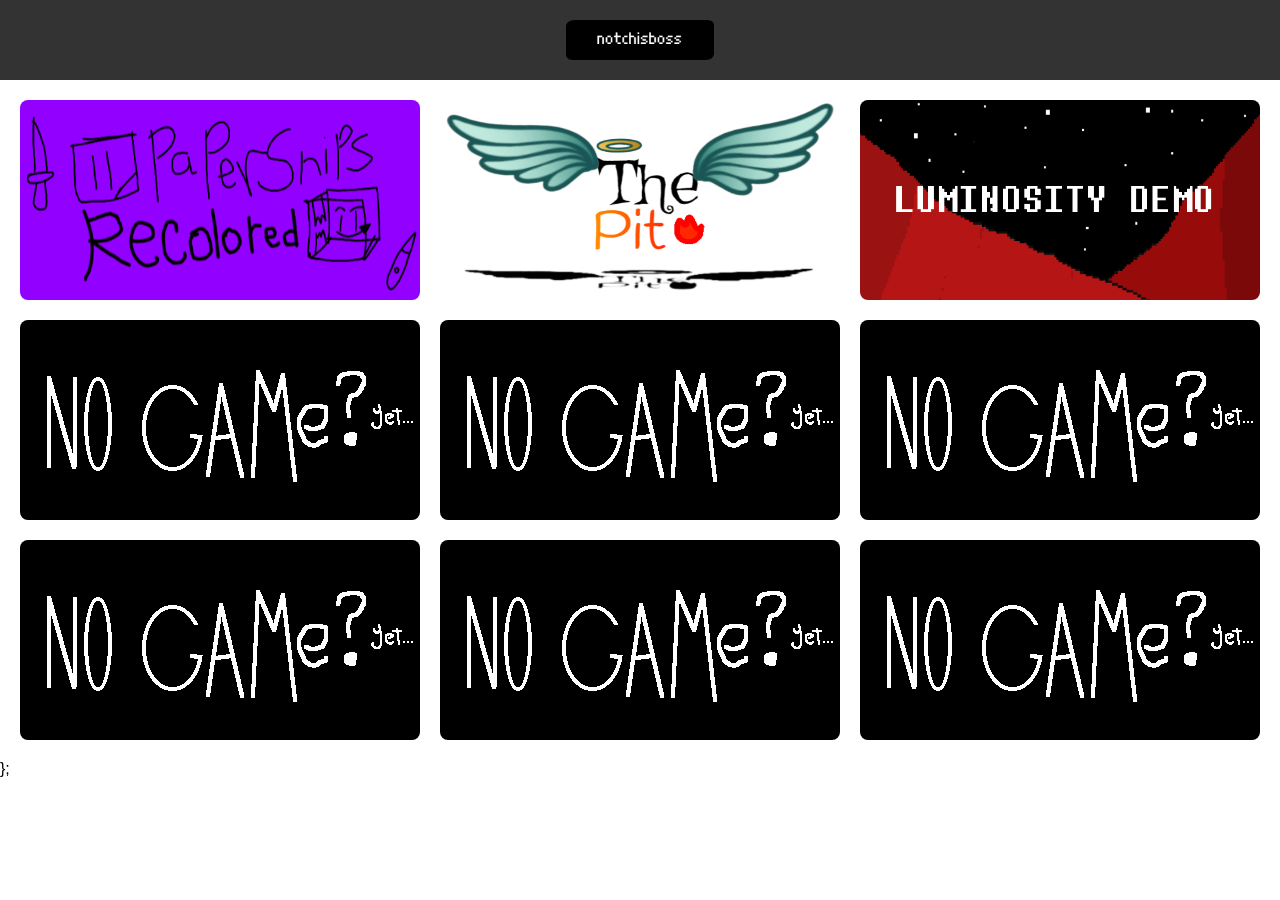
==== index.html @ 4c309ba9 "Update index.html" ====
<!DOCTYPE html>
<link rel="icon" href="image/favicon.ico" type="image/x-icon"/>
<html lang="en">
<head>
    <meta charset="UTF-8">
    <meta name="viewport" content="width=device-width, initial-scale=1.0">
    <style>
        body {
            margin: 0;
            padding: 0;
            font-family: Arial, sans-serif;
        }

        header {
            background-color: #333;
            color: #fff;
            text-align: center;
            padding: 20px;
        }

        .header-image img {
            height: 40px;
            width: auto;
            display: block;
            margin: 0 auto;
        }

        main {
            display: grid;
            grid-template-columns: repeat(3, 1fr);
            gap: 20px;
            padding: 20px;
        }

        .image-container {
            position: relative;
            overflow: hidden;
            border-radius: 8px;
        }

        .image-container img {
            width: 100%;
            height: 200px;
            display: block;
            transition: filter 0.5s ease;
        }

        .image-container:hover img {
            filter: blur(5px);
        }

        .image-text {
            position: absolute;
            top: 50%;
            left: 50%;
            transform: translate(-50%, -50%);
            text-align: center;
            opacity: 0;
            transition: opacity 0.5s ease;
        }

        .image-container:hover .image-text {
            opacity: 1;
        }
    </style>
    <title>Notchisboss1000</title>
</head>
<body>
    <header>
        <div class="header-image">
            <img src="image/header.png" alt="Header">
        </div>
    </header>

    <main id="main-content">
        <!-- Image 1 -->
        <a href="https://notchisboss1000.github.io/PaperSnips-Recolored/" class="image-link">
            <div class="image-container">
                <img src="image/1.jpg" alt="Image 1">
                <div class="image-text" id="image-text-1" style="color: #000;">a melee-based roguelike (demo)</div>
            </div>
        </a>

        <!-- Image 2 -->
        <a href="https://notchisboss1000.github.io/The-Pit" class="image-link">
            <div class="image-container">
                <img src="image/2.jpg" alt="Image 2">
                <div class="image-text" id="image-text-2" style="color: #000;">The Pit Wiki.</div>
            </div>
        </a>

        <!-- Image 3 -->
        <a href="https://notchisboss1000.github.io/Luminosity/" class="image-link">
            <div class="image-container">
                <img src="image/3.jpg" alt="Image 3">
                <div class="image-text" id="image-text-3" style="color: #000;">The first breath for my RPG idea</div>
            </div>
        </a>

        <!-- Placeholder Image 4 -->
        <div class="image-container">
            <img src="image/no.jpg" alt="Image 4">
            <div class="image-text" id="image-text-4" style="color: #000;">nothing here yet.</div>
        </div>

        <!-- Placeholder Image 5 -->
        <div class="image-container">
            <img src="image/no.jpg" alt="Image 5">
            <div class="image-text" id="image-text-5" style="color: #000;">or here</div>
        </div>

        <!-- Placeholder Image 6 -->
        <div class="image-container">
            <img src="image/no.jpg" alt="Image 6">
            <div class="image-text" id="image-text-6" style="color: #000;">...</div>
        </div>

        <!-- Placeholder Image 7 -->
        <div class="image-container">
            <img src="image/no.jpg" alt="Image 7">
            <div class="image-text" id="image-text-7" style="color: #000;"> </div>
        </div>

        <!-- Placeholder Image 8 -->
        <div class="image-container">
            <img src="image/no.jpg" alt="Image 8">
            <div class="image-text" id="image-text-8" style="color: #000;">What are you looking for?</div>
        </div>

        <!-- Placeholder Image 9 -->
        <a href="https://notchisboss1000.github.io/game-links/?data=secret" class="image-link">
          <div class="image-container">
            <img src="image/no.jpg" alt="Image 9">
            <div class="image-text" id="image-text-9" style="color: #000;">This?</div>
        </div>
        </a>
    </main>

    <script>
        window.onload = function() {
        const imageContainers = document.querySelectorAll('.image-container');
        imageContainers.forEach(container => {
            const image = container.querySelector('img');
            const text = container.querySelector('.image-text');
            const color = getContrastColor(image);

            text.style.color = color;
        });

        function getContrastColor(image) {
            const canvas = document.createElement('canvas');
            const context = canvas.getContext('2d');
            canvas.width = image.width;
            canvas.height = image.height;
            context.drawImage(image, 0, 0);

            const imageData = context.getImageData(0, 0, canvas.width, canvas.height);
            const pixels = imageData.data;

            let r = 0, g = 0, b = 0;
            for (let i = 0; i < pixels.length; i += 4) {
                r += pixels[i];
                g += pixels[i + 1];
                b += pixels[i + 2];
            }

            r = Math.round(r / (pixels.length / 4));
            g = Math.round(g / (pixels.length / 4));
            b = Math.round(b / (pixels.length / 4));

            const luminance = (0.299 * r + 0.587 * g + 0.114 * b) / 255;

            return luminance > 0.5 ? '#000' : '#fff';
        }
    </script>

    <script>
        const urlParams = new URLSearchParams(window.location.search);
        const dataParam = urlParams.get('data');
        if (dataParam === 'secret') {
            document.getElementById('main-content').innerHTML = '<a style="text-align: center; margin-top: 50px;">Welcome to my secret site! </br> I may post some secrets here every once in a while</a>';
        } 

    </script>
    };
</body>
</html>
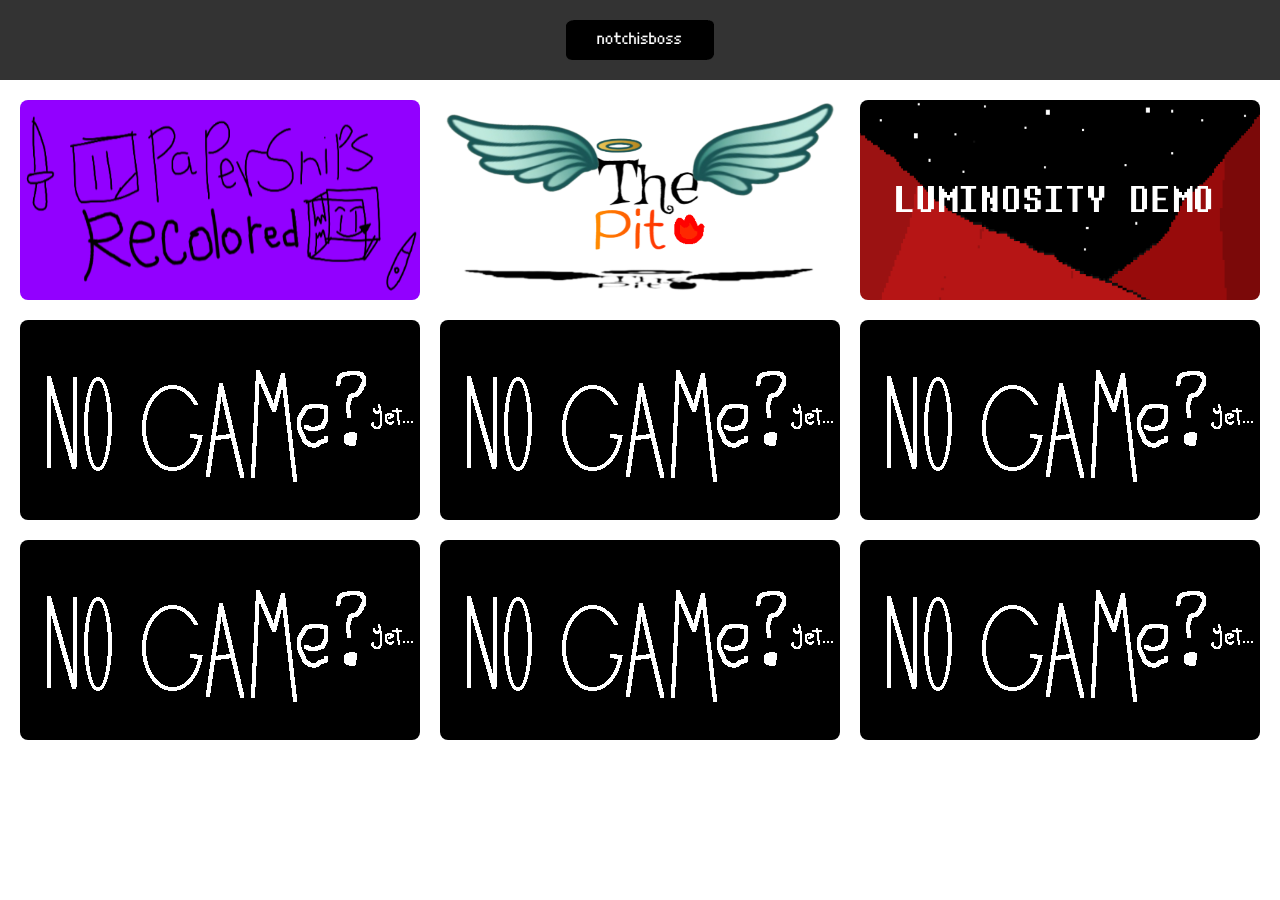
==== commit e696e7a3: "Update index.html" ====
--- a/index.html
+++ b/index.html
@@ -137,7 +137,6 @@
     </main>
 
     <script>
-        window.onload = function() {
         const imageContainers = document.querySelectorAll('.image-container');
         imageContainers.forEach(container => {
             const image = container.querySelector('img');
@@ -180,8 +179,6 @@
         if (dataParam === 'secret') {
             document.getElementById('main-content').innerHTML = '<a style="text-align: center; margin-top: 50px;">Welcome to my secret site! </br> I may post some secrets here every once in a while</a>';
         } 
-
     </script>
-    };
 </body>
 </html>
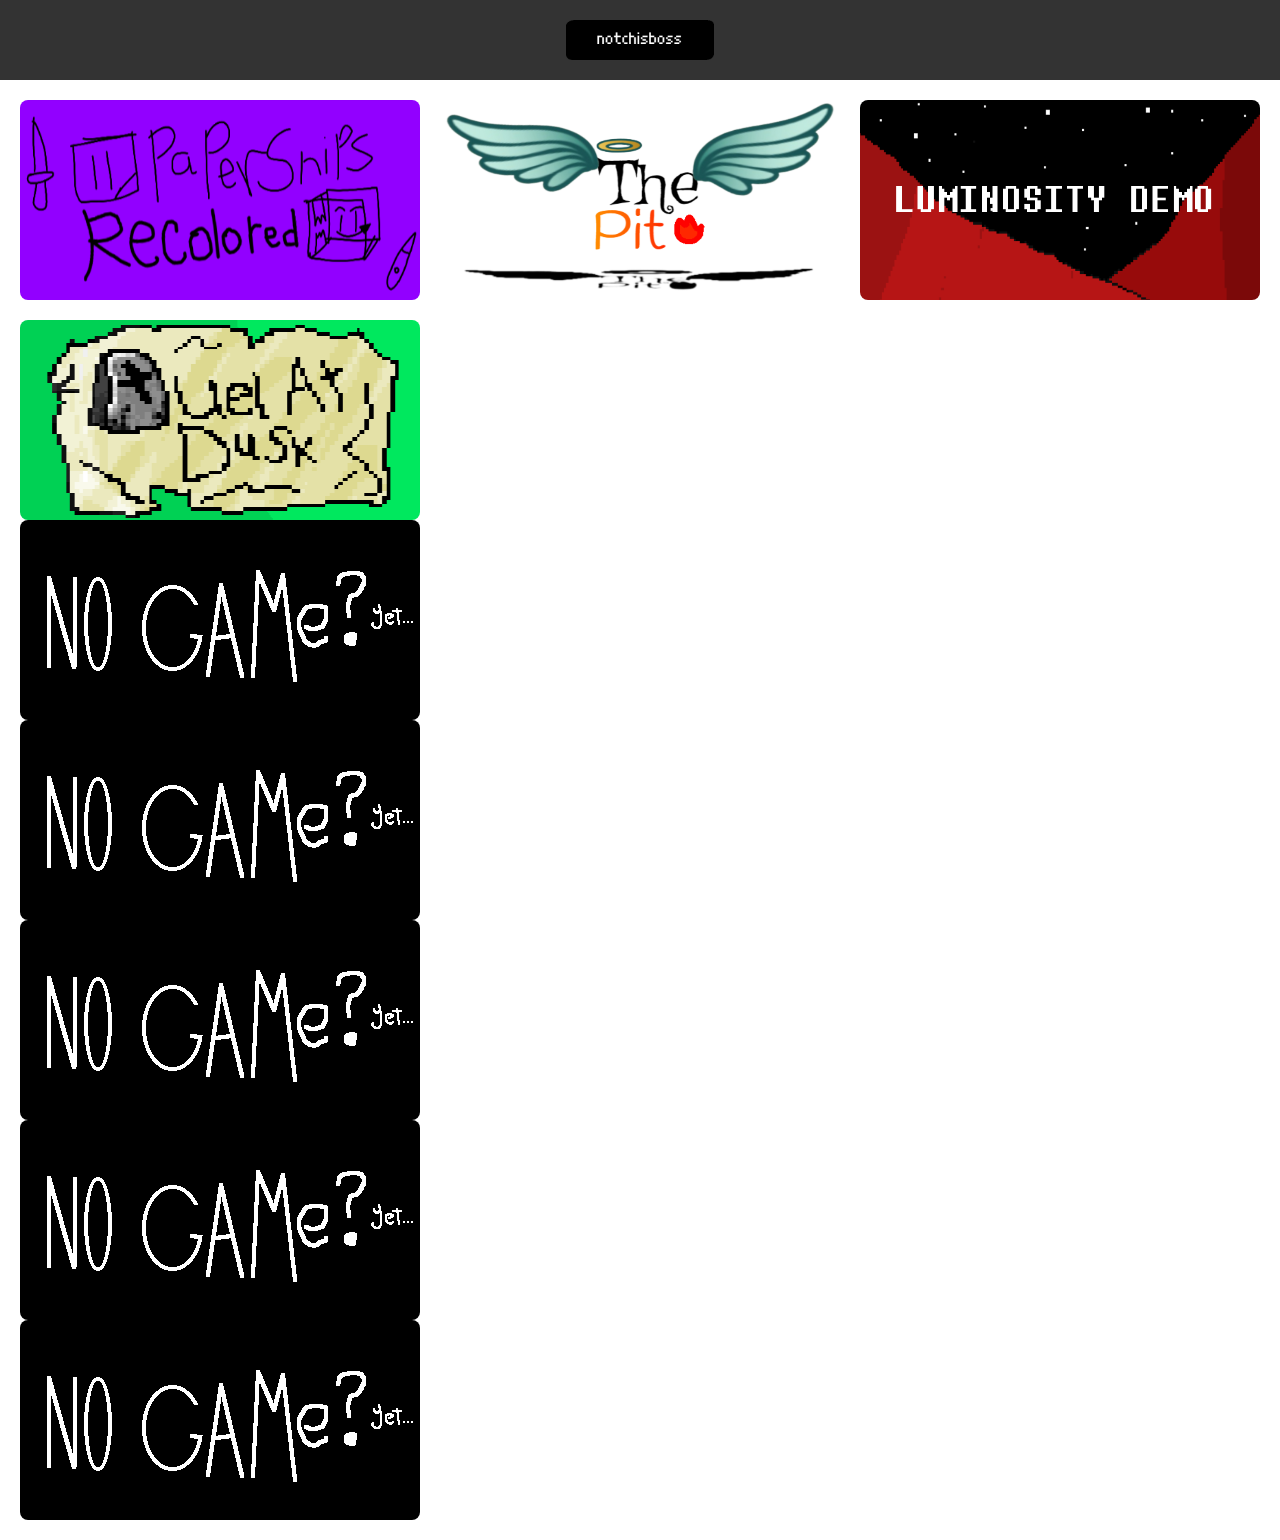
==== commit 4f41c351: "Update index.html" ====
--- a/index.html
+++ b/index.html
@@ -93,26 +93,27 @@
         <a href="https://notchisboss1000.github.io/Luminosity/" class="image-link">
             <div class="image-container">
                 <img src="image/3.jpg" alt="Image 3">
-                <div class="image-text" id="image-text-3" style="color: #000;">The first breath for my RPG idea</div>
+                <div class="image-text" id="image-text-3" style="color: #fff;">The first breath for my RPG idea</div>
             </div>
         </a>
 
         <!-- Placeholder Image 4 -->
+        <a href="https://notchisboss1000.github.io/duel-at-dusk/" class="image-link">
         <div class="image-container">
-            <img src="image/no.jpg" alt="Image 4">
-            <div class="image-text" id="image-text-4" style="color: #000;">nothing here yet.</div>
+            <img src="image/4.jpg" alt="Image 4">
+            <div class="image-text" id="image-text-4" style="color: #000;">an addictive slash-em-up</div>
         </div>
 
         <!-- Placeholder Image 5 -->
         <div class="image-container">
             <img src="image/no.jpg" alt="Image 5">
-            <div class="image-text" id="image-text-5" style="color: #000;">or here</div>
+            <div class="image-text" id="image-text-5" style="color: #000;"></div>
         </div>
 
         <!-- Placeholder Image 6 -->
         <div class="image-container">
             <img src="image/no.jpg" alt="Image 6">
-            <div class="image-text" id="image-text-6" style="color: #000;">...</div>
+            <div class="image-text" id="image-text-6" style="color: #000;"></div>
         </div>
 
         <!-- Placeholder Image 7 -->
@@ -124,61 +125,16 @@
         <!-- Placeholder Image 8 -->
         <div class="image-container">
             <img src="image/no.jpg" alt="Image 8">
-            <div class="image-text" id="image-text-8" style="color: #000;">What are you looking for?</div>
+            <div class="image-text" id="image-text-8" style="color: #000;"></div>
         </div>
 
         <!-- Placeholder Image 9 -->
-        <a href="https://notchisboss1000.github.io/game-links/?data=secret" class="image-link">
           <div class="image-container">
             <img src="image/no.jpg" alt="Image 9">
-            <div class="image-text" id="image-text-9" style="color: #000;">This?</div>
+            <div class="image-text" id="image-text-9" style="color: #000;"></div>
         </div>
         </a>
     </main>
-
-    <script>
-        const imageContainers = document.querySelectorAll('.image-container');
-        imageContainers.forEach(container => {
-            const image = container.querySelector('img');
-            const text = container.querySelector('.image-text');
-            const color = getContrastColor(image);
-
-            text.style.color = color;
-        });
-
-        function getContrastColor(image) {
-            const canvas = document.createElement('canvas');
-            const context = canvas.getContext('2d');
-            canvas.width = image.width;
-            canvas.height = image.height;
-            context.drawImage(image, 0, 0);
-
-            const imageData = context.getImageData(0, 0, canvas.width, canvas.height);
-            const pixels = imageData.data;
-
-            let r = 0, g = 0, b = 0;
-            for (let i = 0; i < pixels.length; i += 4) {
-                r += pixels[i];
-                g += pixels[i + 1];
-                b += pixels[i + 2];
-            }
-
-            r = Math.round(r / (pixels.length / 4));
-            g = Math.round(g / (pixels.length / 4));
-            b = Math.round(b / (pixels.length / 4));
-
-            const luminance = (0.299 * r + 0.587 * g + 0.114 * b) / 255;
-
-            return luminance > 0.5 ? '#000' : '#fff';
-        }
-    </script>
-
-    <script>
-        const urlParams = new URLSearchParams(window.location.search);
-        const dataParam = urlParams.get('data');
-        if (dataParam === 'secret') {
-            document.getElementById('main-content').innerHTML = '<a style="text-align: center; margin-top: 50px;">Welcome to my secret site! </br> I may post some secrets here every once in a while</a>';
-        } 
-    </script>
+    
 </body>
 </html>
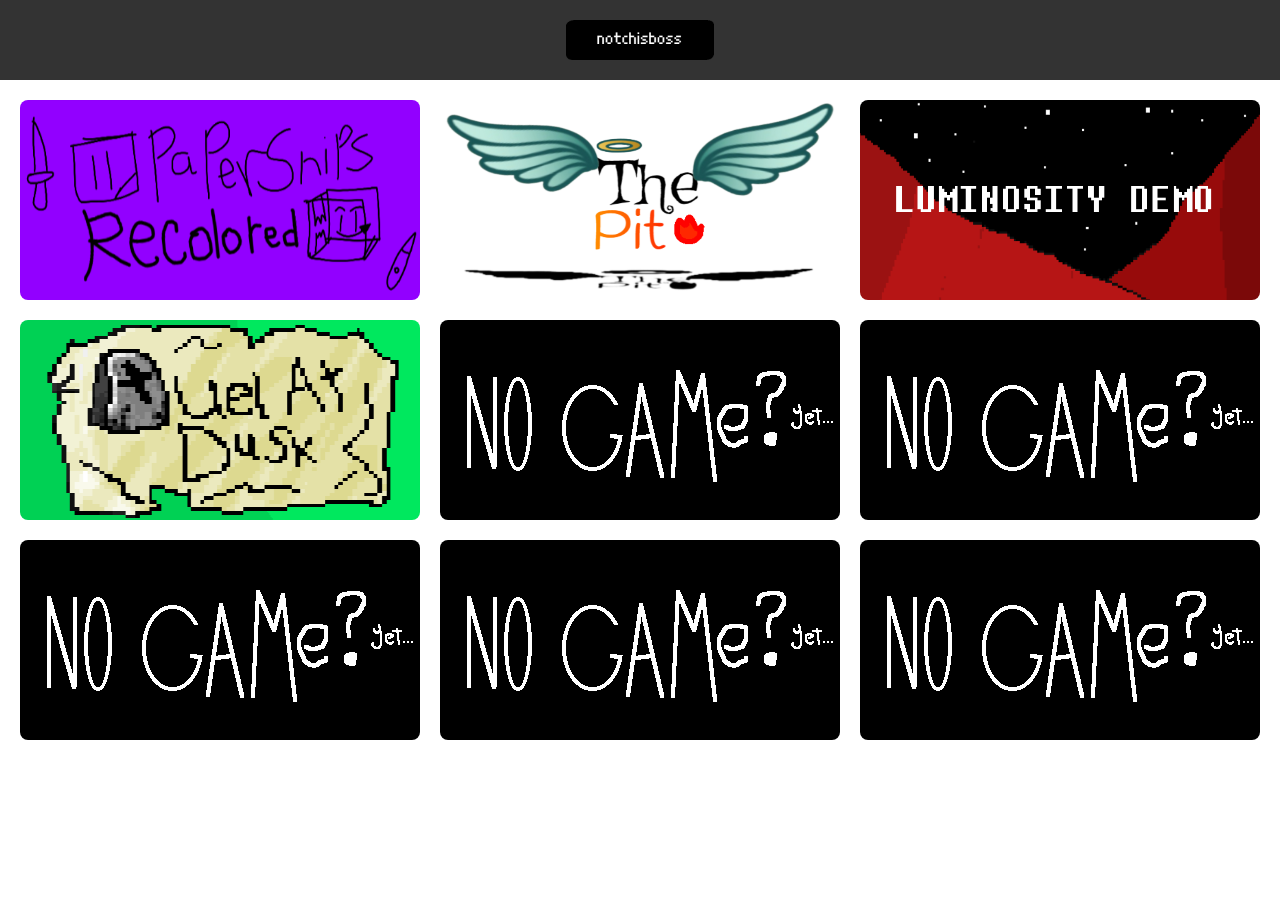
==== commit 4d8c1685: "Update index.html" ====
--- a/index.html
+++ b/index.html
@@ -101,37 +101,38 @@
         <a href="https://notchisboss1000.github.io/duel-at-dusk/" class="image-link">
         <div class="image-container">
             <img src="image/4.jpg" alt="Image 4">
-            <div class="image-text" id="image-text-4" style="color: #000;">an addictive slash-em-up</div>
+            <div class="image-text" id="image-text-4" style="color: #fff;">an addictive slash-em-up</div>
         </div>
+        </a>
 
         <!-- Placeholder Image 5 -->
         <div class="image-container">
             <img src="image/no.jpg" alt="Image 5">
-            <div class="image-text" id="image-text-5" style="color: #000;"></div>
+            <div class="image-text" id="image-text-5" style="color: #fff;"></div>
         </div>
 
         <!-- Placeholder Image 6 -->
         <div class="image-container">
             <img src="image/no.jpg" alt="Image 6">
-            <div class="image-text" id="image-text-6" style="color: #000;"></div>
+            <div class="image-text" id="image-text-6" style="color: #fff;"></div>
         </div>
 
         <!-- Placeholder Image 7 -->
         <div class="image-container">
             <img src="image/no.jpg" alt="Image 7">
-            <div class="image-text" id="image-text-7" style="color: #000;"> </div>
+            <div class="image-text" id="image-text-7" style="color: #fff;"> </div>
         </div>
 
         <!-- Placeholder Image 8 -->
         <div class="image-container">
             <img src="image/no.jpg" alt="Image 8">
-            <div class="image-text" id="image-text-8" style="color: #000;"></div>
+            <div class="image-text" id="image-text-8" style="color: #fff;"></div>
         </div>
 
         <!-- Placeholder Image 9 -->
           <div class="image-container">
             <img src="image/no.jpg" alt="Image 9">
-            <div class="image-text" id="image-text-9" style="color: #000;"></div>
+            <div class="image-text" id="image-text-9" style="color: #fff;"></div>
         </div>
         </a>
     </main>
